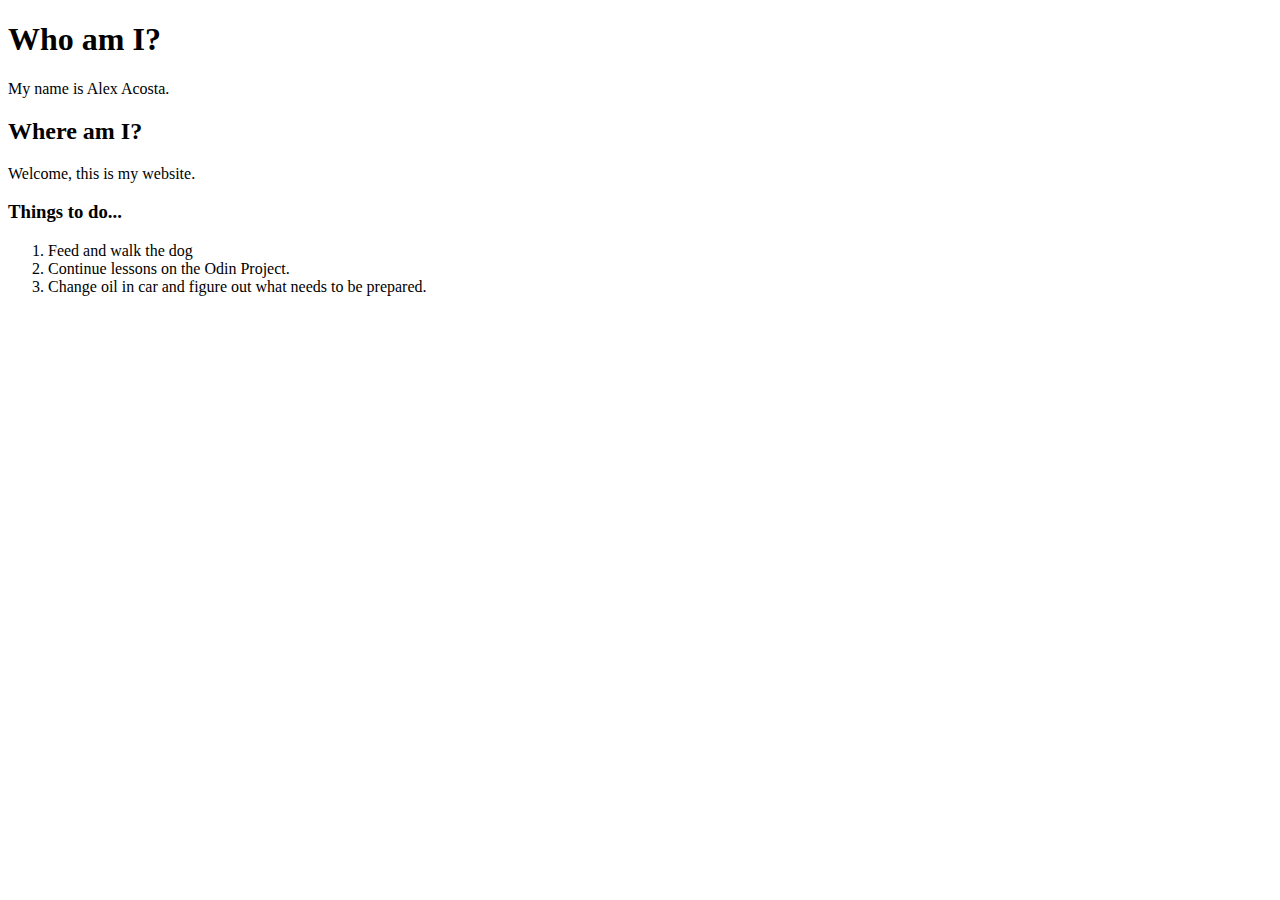
==== my_site/index.html @ 362de30e "Added website folder" ====
<!DOCTYPE html>
<html>
    <head>
        <meta charset="UTF-8">
        <title>Alex Acosta</title>
    </head>
    <body>
        <h1>Who am I?</h1>
        <p>My name is Alex Acosta.</p> 
        <h2>Where am I?</h2>
        <p>Welcome, this is my website.</p>
        <h3>Things to do...</h3>
        <p>
            <ol>
                <li> Feed and walk the dog</li>
                <li> Continue lessons on the Odin Project.</li>
                <li> Change oil in car and figure out what needs to be prepared.</li>
            </ol>
        </p>
    </body>
</html>
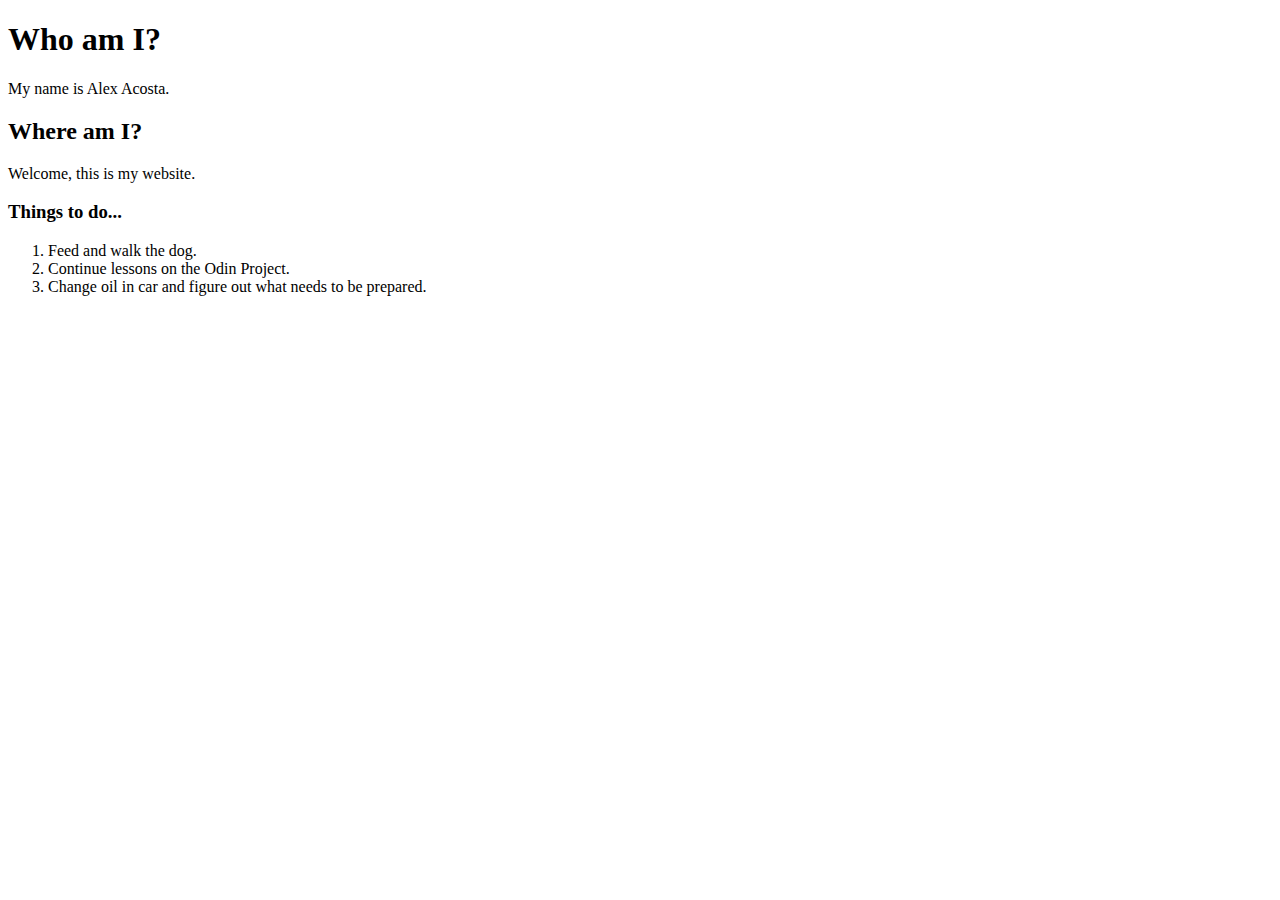
==== commit c7d42dbc: "Not much" ====
--- a/my_site/index.html
+++ b/my_site/index.html
@@ -12,7 +12,7 @@
         <h3>Things to do...</h3>
         <p>
             <ol>
-                <li> Feed and walk the dog</li>
+                <li> Feed and walk the dog.</li>
                 <li> Continue lessons on the Odin Project.</li>
                 <li> Change oil in car and figure out what needs to be prepared.</li>
             </ol>
